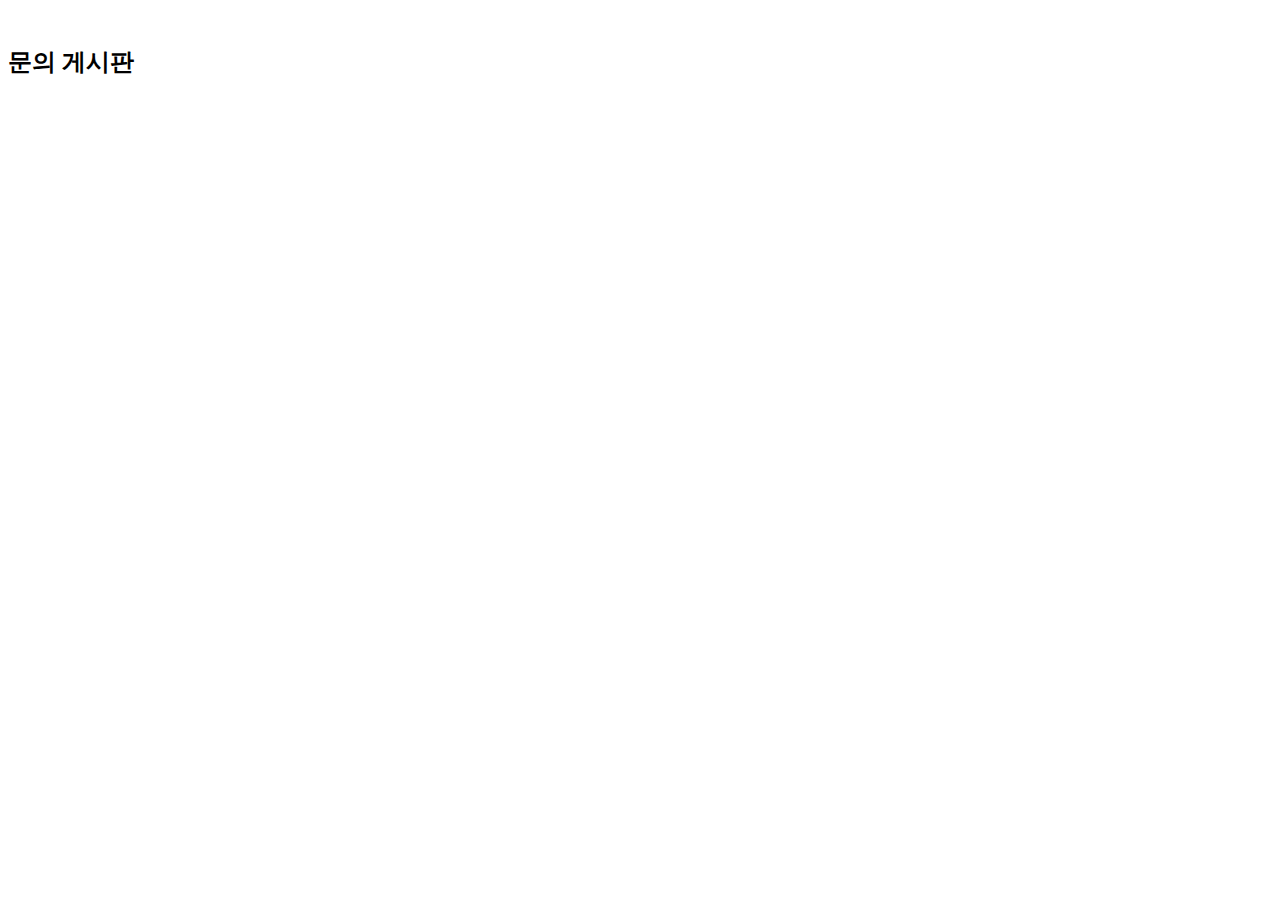
==== CrossItPage/src/main/webapp/contact/contact.html @ bcce1ac0 "수정 중인 디자인 병합 & contact 추가" ====
<!DOCTYPE html>
<html>
<head>
	<meta charset="utf-8">
	<title>문의게시판</title>
</head>
<body>
	<br><h2>문의 게시판</h2><br>
	<div id="contact-table"></div>
	
	
	<script src="https://ajax.googleapis.com/ajax/libs/jquery/1.11.2/jquery.min.js"></script>
	<script src="../js/ajax.js"></script>
</body>
</html>
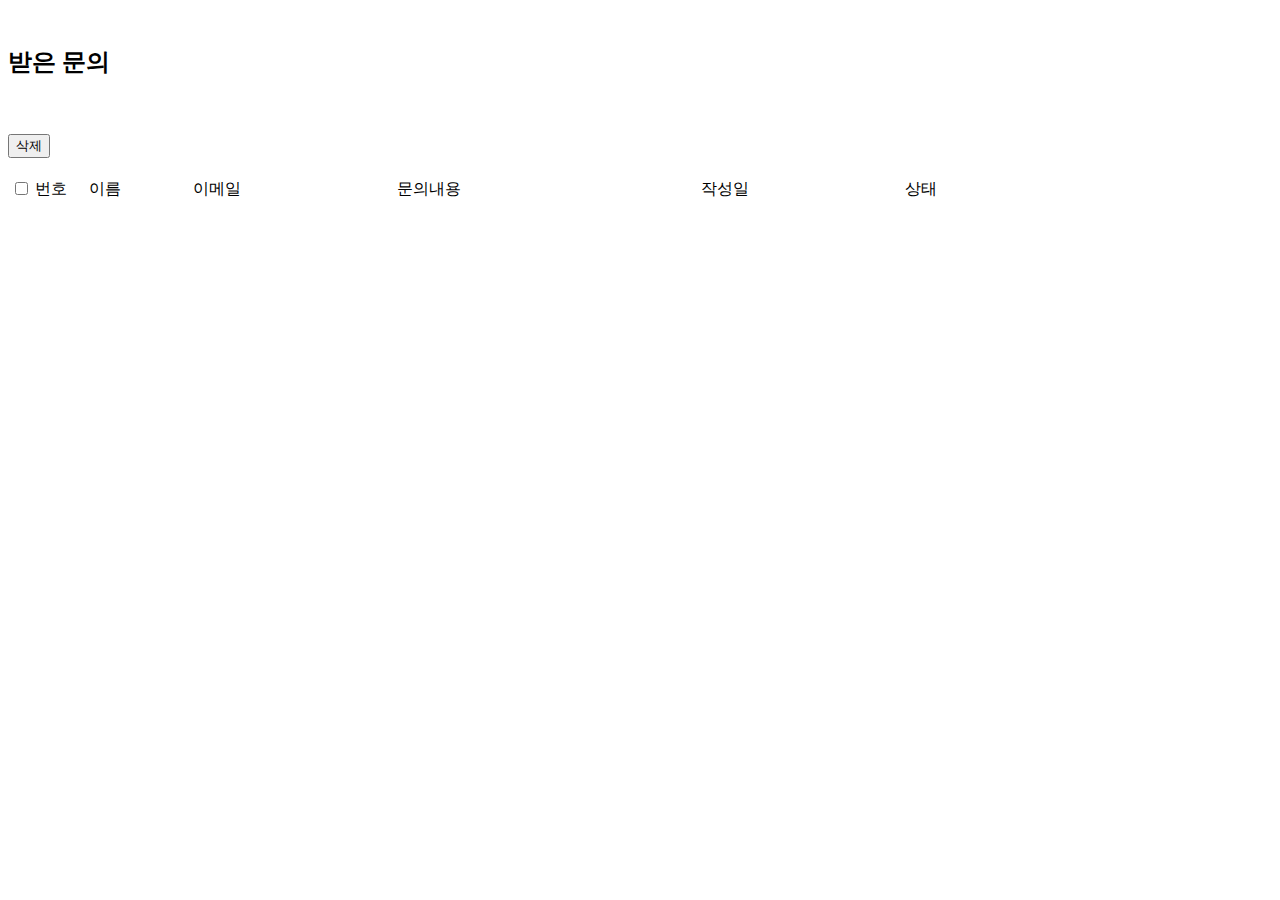
==== commit 7deb4e80: "문의 페이지 - 기능 추가 및 페이징 처리" ====
--- a/CrossItPage/src/main/webapp/contact/contact.html
+++ b/CrossItPage/src/main/webapp/contact/contact.html
@@ -3,13 +3,31 @@
 <head>
 	<meta charset="utf-8">
 	<title>문의게시판</title>
+	<link rel="stylesheet" type="text/css" href="contact.css">
+	<script src="https://ajax.googleapis.com/ajax/libs/jquery/1.11.2/jquery.min.js"></script>
+	<script src="ajax.js"></script>
+	<script src="event.js"></script>
 </head>
 <body>
-	<br><h2>문의 게시판</h2><br>
-	<div id="contact-table"></div>
-	
-	
-	<script src="https://ajax.googleapis.com/ajax/libs/jquery/1.11.2/jquery.min.js"></script>
-	<script src="../js/ajax.js"></script>
+	<br><h2>받은 문의</h2><br><br>
+
+	<form method="post" action="delete.jsp?From=contact">
+		<input type="submit" name="contact-remove" value="삭제"><br>
+		<br>
+		
+		<table class="tbl paginated" id="contact-table">
+			<thead>
+				<tr>
+					<td><input type="checkbox" name="contact-check" id="check-all" value="-1" /></td>
+					<td style='width: 50px;'>번호</td>
+					<td style='width: 100px;'>이름</td>
+					<td style='width: 200px;'>이메일</td>
+					<td style='width: 300px;'>문의내용</td>
+					<td style='width: 200px;'>작성일</td>
+					<td style='width: 100px;'>상태</td>
+				</tr>
+			</thead>
+		</table>
+	</form>
 </body>
 </html>--- a/CrossItPage/src/main/webapp/contact/contact.css
+++ b/CrossItPage/src/main/webapp/contact/contact.css
@@ -0,0 +1,33 @@
+@CHARSET "utf-8";
+.clickable {
+	cursor: pointer;
+}
+.clickable:hover {
+	text-decoration: underline;
+}
+
+.active { 
+	color: #CD154A;
+}
+
+.page-line {
+	color: #C7C7C7;
+}
+
+a {
+	color: black;
+	text-decoration: none;
+}
+a:hover {
+	text-decoration: underline;
+}
+
+.contact-status {
+	color: red;
+}
+.read {
+	color: blue;
+}
+.completed {
+	color: gray;
+}